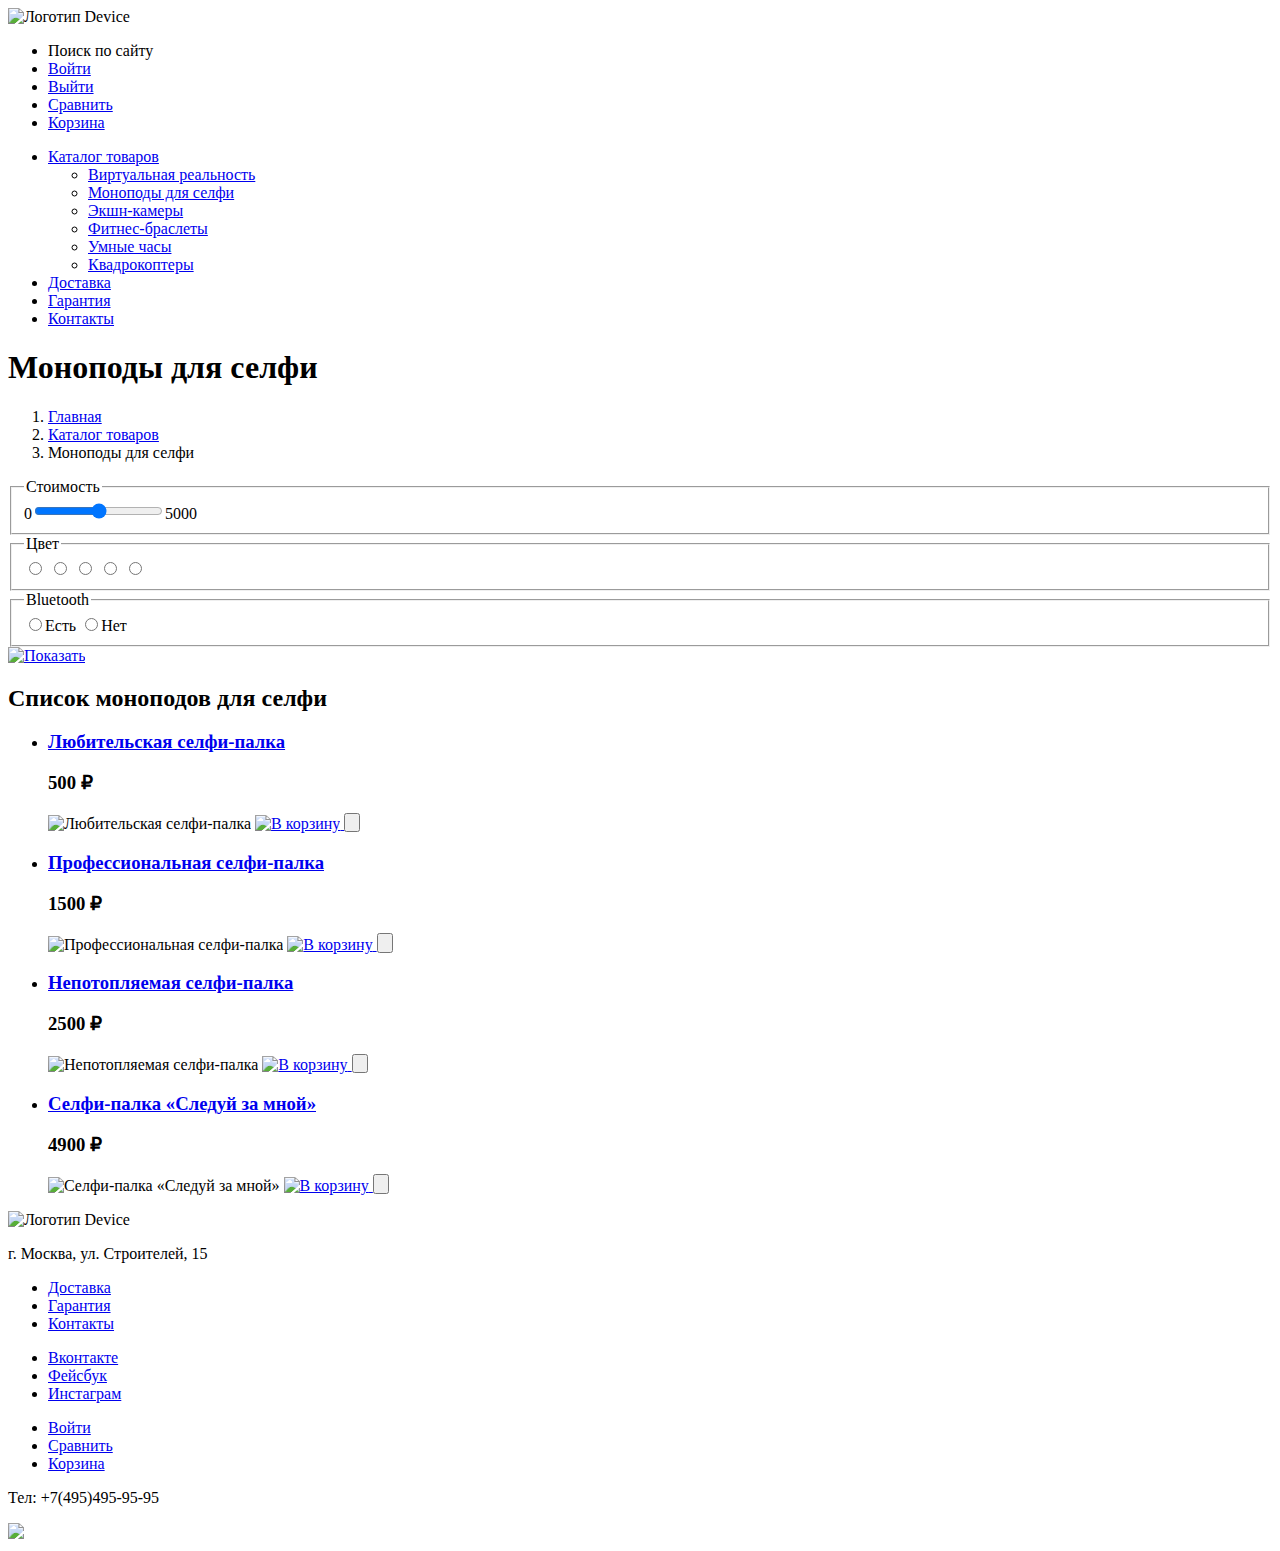
==== catalog.html @ d7a3bddd "Корректировка header." ====
<!DOCTYPE html>
<html lang="ru">
  <head>
    <meta charset="utf-8">
    <title>HTML Academy: Девайс</title>
  </head>
  <body>
    <header class="main-header">
      <a class="header-logo">
        <img src="img/logo.svg" alt="Логотип Device">
      </a>
     <div class="header-user-navigation">
      <ul>
        <li>Поиск по сайту</li>
        <li><a class="login-link" href="#">Войти</a></li>
        <li><a class="login-link" href="#">Выйти</a></li>
        <li><a class="compare-link" href="#">Сравнить</a></li>
        <li><a class="basket-link" href="#">Корзина</a></li>
      </ul>
    </div>
     <nav class="main-navigation">
      <ul class="main-navigation-item">
        <li><a href="catalog.html">Каталог товаров</a>
          <div class="catalog-item">
            <ul>
              <li><a href="virtual-reality.html">Виртуальная реальность</a></li>
              <li><a href="monopods.html">Моноподы для селфи</a></li>
              <li><a href="action-camers.html">Экшн-камеры</a></li>
            </ul>
            <ul>
              <li><a href="fitness-trakers.html">Фитнес-браслеты</a></li>
              <li><a href="smart-watch.html">Умные часы</a></li>
            </ul>
            <ul>
              <li><a href="quadcopters.html">Квадрокоптеры</a></li>
            </ul>
        </li>
        <li><a href="delivery.html">Доставка</a></li>
        <li><a href="warranty.html">Гарантия</a></li>
        <li><a href="contacts.html">Контакты</a></li>
      </ul>
     </nav>
    </header>
   <main>
     <h1 class="page-title">Моноподы для селфи</h1>
     <ol class="breadcrumbs">
       <li><a href="index.html">Главная</a></li>
       <li><a href="catalog.html">Каталог товаров</a></li>
       <li class="monopods-current">Моноподы для селфи</li>
     </ol>
     <section class="filters">
       <form action="" method="post">
         <fieldset>
          <legend>Стоимость</legend>
           0<input type="range" id="range-price" min="0" max="5000">5000
         </fieldset>
         <fieldset>
          <legend>Цвет</legend>
           <input type="radio" name="color" id="black" value="Черный">
           <input type="radio" name="color" id="white" value="Белый">
           <input type="radio" name="color" id="blue" value="Синий">
           <input type="radio" name="color" id="red" value="Красный">
           <input type="radio" name="color" id="pink" value="Розовый">
          </fieldset>
          <fieldset>
           <legend>Bluetooth</legend>
          <label>
           <input type="radio" name="yes" value="Есть">Есть
          </label>
          <label>
           <input type="radio" name="no" value="Нет">Нет
          </label>
       </fieldset>
     </form>
       <a class="botton-style" href="#">
         <img src="img/to-show.svg" alt="Показать">
       </a>
     </section>
     <section class="catalog">
       <h2 class="visually-hidden">Список моноподов для селфи</h2>
       <ul class="catalog-list">
         <li class="catalog-item">
           <h3>
             <a href="catalog-item.html">
               <p class="catalog-item-title">Любительская селфи-палка</p>
             </a>
             <p class="catalog-item-price">500 ₽</p>
           </h3>
           <p>
             <img src="img/amateur-selfi-stick.jpg" width="220" height="165"
               alt="Любительская селфи-палка">
               <a class="botton-style" href="#">
                 <img src="img/in-basket.svg" alt="В корзину">
               </a>
               <button type="button" value="Добавить к сравнению">
           </p>

         </li>
         <li class="catalog-item">
           <h3>
             <a href="catalog-item.html">
               <p class="catalog-item-title">Профессиональная селфи-палка</p>
             </a>
             <p class="catalog-item-price">1500 ₽</p>
           </h3>
           <p>
             <img src="img/profi-selfi-stick.jpg" width="220" height="165"
               alt="Профессиональная селфи-палка">
              <a class="botton-style" href="#">
                 <img src="img/in-basket.svg" alt="В корзину">
              </a>
             <button type="button" value="Добавить к сравнению">
           </p>
           </li>
         <li class="catalog-item">
           <h3>
             <a href="catalog-item.html">
               <p class="catalog-item-title">Непотопляемая селфи-палка</p>
             </a>
             <p class="catalog-item-price">2500 ₽</p>
           </h3>
           <p>
             <img src="img/unsinkable-selfi-stick.jpg" width="220" height="165"
               alt="Непотопляемая селфи-палка">
              <a class="botton-style" href="#">
                 <img src="img/in-basket.svg" alt="В корзину">
              </a>
             <button type="button" value="Добавить к сравнению">
           </p>
           </li>
         <li class="catalog-item">
           <h3>
             <a href="catalog-item.html">
               <p class="catalog-item-title">Селфи-палка «Следуй за мной»</p>
             </a>
             <p class="catalog-item-price">4900 ₽</p>
           </h3>
           <p>
             <img src="img/follow-me-selfi-stick.jpg" width="220" height="165"
               alt="Селфи-палка «Следуй за мной»">
              <a class="botton-style" href="#">
                 <img src="img/in-basket.svg" alt="В корзину">
              </a>
              <button type="button" value="Добавить к сравнению">
           </p>
         </li>
        </ul>
     </section>
   </main>
   <footer class="main-footer">
    <div class="footer-contacts">
     <a class="footer-logo">
       <img src="img/footer-logo.svg" alt="Логотип Device">
     </a>
     <p>г. Москва, ул. Строителей, 15</p>
   </div>
     <ul class="footer-social">
        <li><a href="delivery.html">Доставка</a></li>
        <li><a href="warranty.html">Гарантия</a></li>
        <li><a href="contacts.html">Контакты</a></li>
     </ul>
     <ul>
       <li><a class="social-botton" href="#">Вконтакте</a></li>
       <li><a class="social-botton" href="#">Фейсбук</a></li>
       <li><a class="social-botton" href="#">Инстаграм</a></li>
     </ul>
    <section class="footer-user-navigation">
      <ul class="footer-user-navigation-item">
        <li><a class="login-link" href="#">Войти</a></li>
        <li><a class="compare-link" href="#">Сравнить</a></li>
        <li><a class="basket-link" href="#">Корзина</a></li>
      </ul>
     <p>Тел: +7(495)495-95-95</p>
     <a class="footer-copyright" href="https://htmlacademy.ru">
       <img src="img/htmlacademy-logo.svg">
     </a>
   </section>
  </footer>
 </body>
</html>
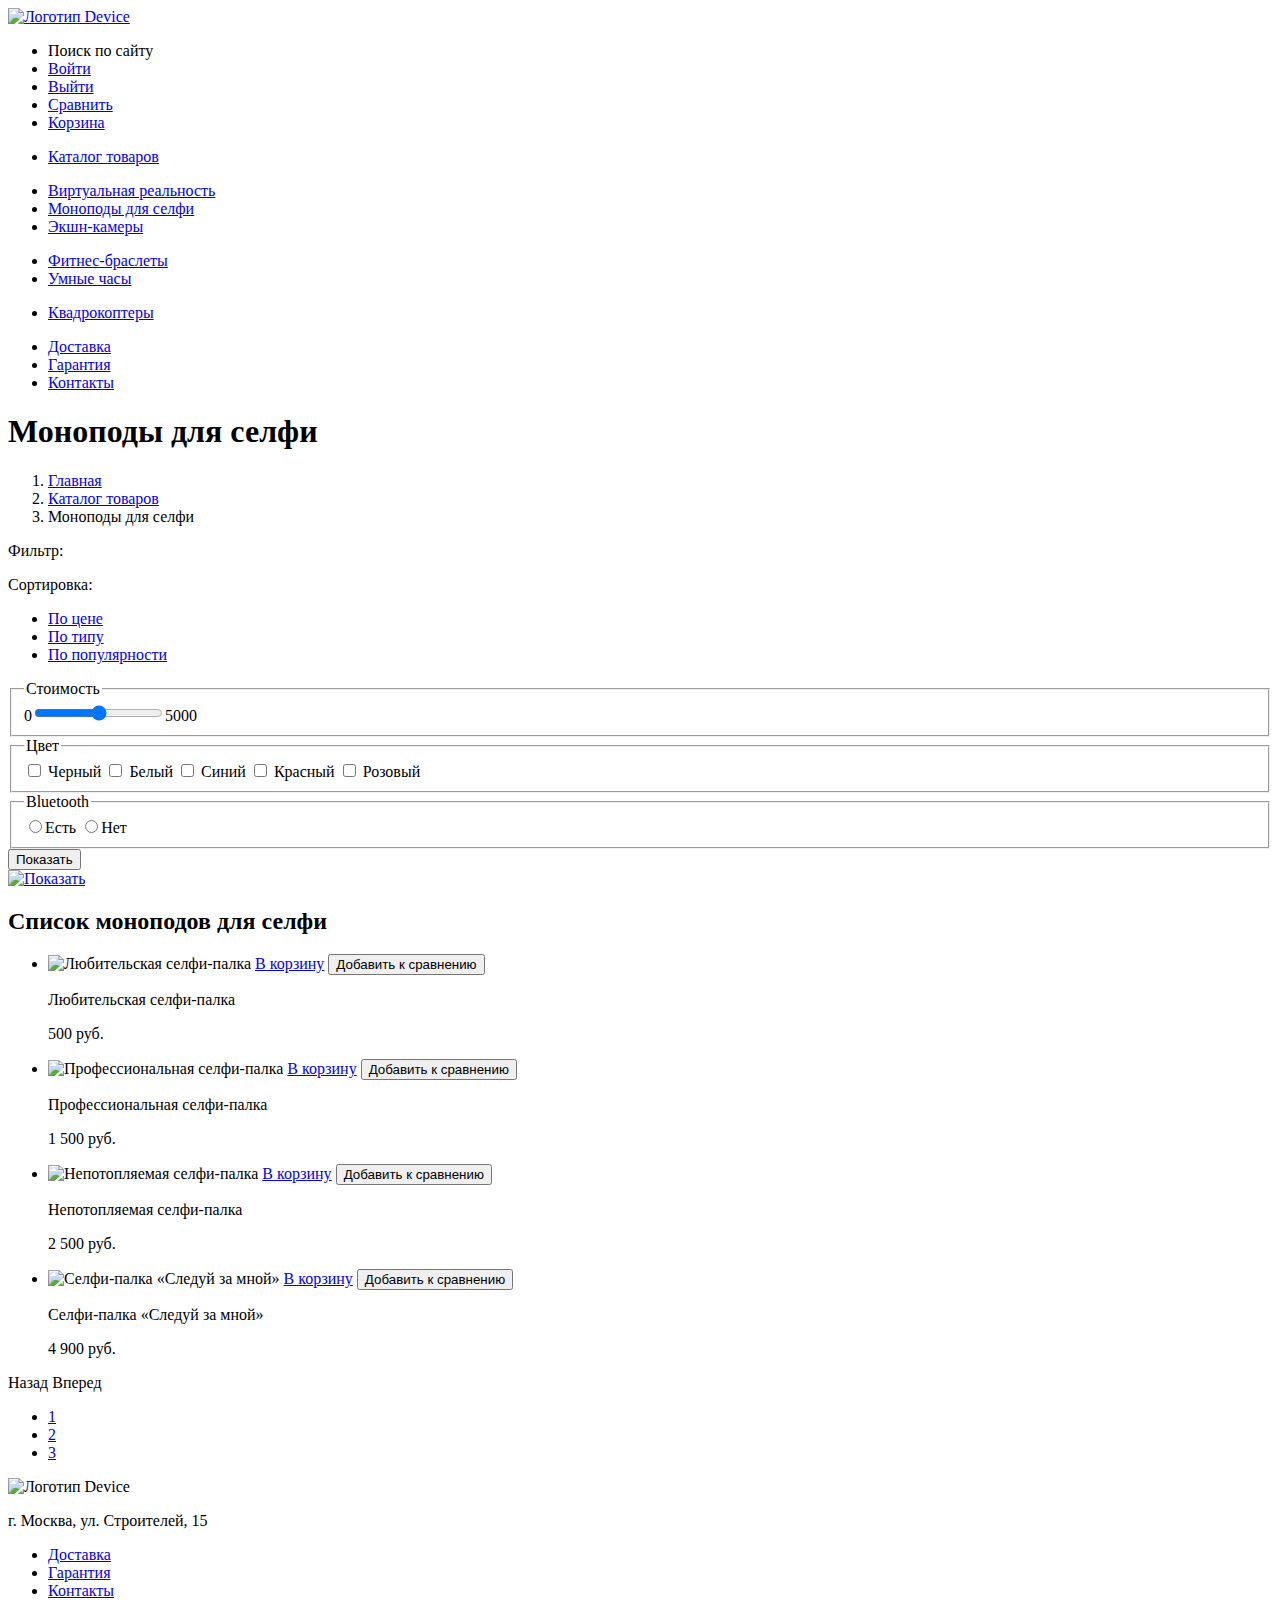
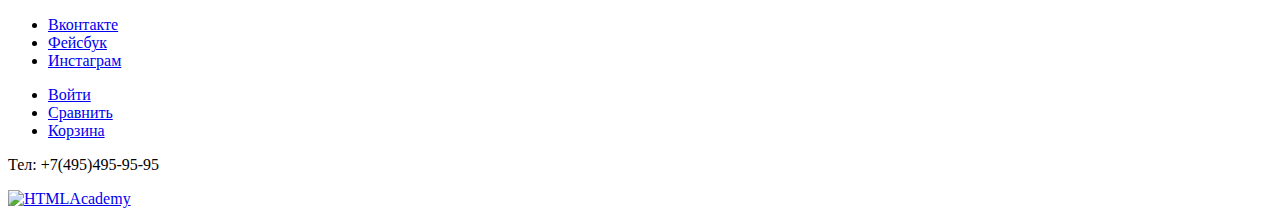
==== commit 50b5dd57: "Корректировка формы "Фильтра"." ====
--- a/catalog.html
+++ b/catalog.html
@@ -6,7 +6,7 @@
   </head>
   <body>
     <header class="main-header">
-      <a class="header-logo">
+    <a class="header-logo" href="index.html">
         <img src="img/logo.svg" alt="Логотип Device">
       </a>
      <div class="header-user-navigation">
@@ -20,7 +20,8 @@
     </div>
      <nav class="main-navigation">
       <ul class="main-navigation-item">
-        <li><a href="catalog.html">Каталог товаров</a>
+        <li><a href="catalog.html">Каталог товаров</a></li>
+      </ul>
           <div class="catalog-item">
             <ul>
               <li><a href="virtual-reality.html">Виртуальная реальность</a></li>
@@ -34,7 +35,8 @@
             <ul>
               <li><a href="quadcopters.html">Квадрокоптеры</a></li>
             </ul>
-        </li>
+         </div>
+       <ul>
         <li><a href="delivery.html">Доставка</a></li>
         <li><a href="warranty.html">Гарантия</a></li>
         <li><a href="contacts.html">Контакты</a></li>
@@ -48,29 +50,44 @@
        <li><a href="catalog.html">Каталог товаров</a></li>
        <li class="monopods-current">Моноподы для селфи</li>
      </ol>
+     <div class="background-navigation">
+       <p>Фильтр:</p>
+       <p>Сортировка:</p>
+     <ul>
+       <li><a href="#">По цене</a></li>
+       <li><a href="#">По типу</a></li>
+       <li><a href="#">По популярности</a></li>
+     </ul>
+     </div>
      <section class="filters">
-       <form action="" method="post">
+       <form action="#" method="post">
          <fieldset>
           <legend>Стоимость</legend>
            0<input type="range" id="range-price" min="0" max="5000">5000
          </fieldset>
          <fieldset>
           <legend>Цвет</legend>
-           <input type="radio" name="color" id="black" value="Черный">
-           <input type="radio" name="color" id="white" value="Белый">
-           <input type="radio" name="color" id="blue" value="Синий">
-           <input type="radio" name="color" id="red" value="Красный">
-           <input type="radio" name="color" id="pink" value="Розовый">
+           <input type="checkbox" name="black" id="filter-black">
+             <label for="filter-black">Черный</label>
+           <input type="checkbox" name="white" id="filter-white">
+             <label for="filter-white">Белый</label>
+           <input type="checkbox" name="blue" id="filter-blue">
+             <label for="filter-blue">Синий</label>
+           <input type="checkbox" name="red" id="filter-red">
+             <label for="filter-red">Красный</label>
+           <input type="checkbox" name="pink" id="filter-pink">
+             <label for="filter-pink">Розовый</label>
           </fieldset>
           <fieldset>
            <legend>Bluetooth</legend>
           <label>
-           <input type="radio" name="yes" value="Есть">Есть
+           <input type="radio" name="filter-bluetooth" value="Есть">Есть
           </label>
           <label>
-           <input type="radio" name="no" value="Нет">Нет
+           <input type="radio" name="filter-bluetooth" value="Нет">Нет
           </label>
        </fieldset>
+       <button type="submit">Показать</button>
      </form>
        <a class="botton-style" href="#">
          <img src="img/to-show.svg" alt="Показать">
@@ -80,72 +97,58 @@
        <h2 class="visually-hidden">Список моноподов для селфи</h2>
        <ul class="catalog-list">
          <li class="catalog-item">
-           <h3>
-             <a href="catalog-item.html">
-               <p class="catalog-item-title">Любительская селфи-палка</p>
-             </a>
-             <p class="catalog-item-price">500 ₽</p>
-           </h3>
-           <p>
-             <img src="img/amateur-selfi-stick.jpg" width="220" height="165"
+           <div class="item-menu">
+             <img src="img/amateur-selfi-stick.jpg" width="360" height="380"
                alt="Любительская селфи-палка">
-               <a class="botton-style" href="#">
-                 <img src="img/in-basket.svg" alt="В корзину">
-               </a>
+               <a class="button-style" href="#">В корзину</a>
                <button type="button" value="Добавить к сравнению">
-           </p>
-
+                 Добавить к сравнению</button>
+           </div>
+           <p class="catalog-item-title">Любительская селфи-палка</p>
+           <p class="catalog-item-price">500 руб.</p>
          </li>
          <li class="catalog-item">
-           <h3>
-             <a href="catalog-item.html">
-               <p class="catalog-item-title">Профессиональная селфи-палка</p>
-             </a>
-             <p class="catalog-item-price">1500 ₽</p>
-           </h3>
-           <p>
-             <img src="img/profi-selfi-stick.jpg" width="220" height="165"
+           <div class="item-menu">
+             <img src="img/profi-selfi-stick.jpg" width="360" height="380"
                alt="Профессиональная селфи-палка">
-              <a class="botton-style" href="#">
-                 <img src="img/in-basket.svg" alt="В корзину">
-              </a>
-             <button type="button" value="Добавить к сравнению">
-           </p>
-           </li>
+               <a class="button-style" href="#">В корзину</a>
+               <button type="button" value="Добавить к сравнению">
+                 Добавить к сравнению</button>
+           </div>
+           <p class="catalog-item-title">Профессиональная селфи-палка</p>
+           <p class="catalog-item-price">1 500 руб.</p>
+         </li>
          <li class="catalog-item">
-           <h3>
-             <a href="catalog-item.html">
-               <p class="catalog-item-title">Непотопляемая селфи-палка</p>
-             </a>
-             <p class="catalog-item-price">2500 ₽</p>
-           </h3>
-           <p>
-             <img src="img/unsinkable-selfi-stick.jpg" width="220" height="165"
+           <div class="item-menu">
+             <img src="img/unsinkable-selfi-stick.jpg" width="360" height="380"
                alt="Непотопляемая селфи-палка">
-              <a class="botton-style" href="#">
-                 <img src="img/in-basket.svg" alt="В корзину">
-              </a>
-             <button type="button" value="Добавить к сравнению">
-           </p>
-           </li>
+               <a class="button-style" href="#">В корзину</a>
+               <button type="button" value="Добавить к сравнению">
+                 Добавить к сравнению</button>
+           </div>
+           <p class="catalog-item-title">Непотопляемая селфи-палка</p>
+           <p class="catalog-item-price">2 500 руб.</p>
+         </li>
          <li class="catalog-item">
-           <h3>
-             <a href="catalog-item.html">
-               <p class="catalog-item-title">Селфи-палка «Следуй за мной»</p>
-             </a>
-             <p class="catalog-item-price">4900 ₽</p>
-           </h3>
-           <p>
-             <img src="img/follow-me-selfi-stick.jpg" width="220" height="165"
+           <div class="item-menu">
+             <img src="img/follow-me-selfi-stick.jpg" width="360" height="380"
                alt="Селфи-палка «Следуй за мной»">
-              <a class="botton-style" href="#">
-                 <img src="img/in-basket.svg" alt="В корзину">
-              </a>
-              <button type="button" value="Добавить к сравнению">
-           </p>
+               <a class="button-style" href="#">В корзину</a>
+               <button type="button" value="Добавить к сравнению">
+                 Добавить к сравнению</button>
+           </div>
+           <p class="catalog-item-title">Селфи-палка «Следуй за мной»</p>
+           <p class="catalog-item-price">4 900 руб.</p>
          </li>
         </ul>
-     </section>
+        <span class="botton botton-back">Назад</span>
+        <span class="botton botton-next">Вперед</span>
+        <ul class="sorting-navigation-catalog">
+          <li><a href="#">1</a></li>
+          <li><a href="#">2</a></li>
+          <li><a href="#">3</a></li>
+        </ul>
+    </section>
    </main>
    <footer class="main-footer">
     <div class="footer-contacts">
@@ -172,7 +175,7 @@
       </ul>
      <p>Тел: +7(495)495-95-95</p>
      <a class="footer-copyright" href="https://htmlacademy.ru">
-       <img src="img/htmlacademy-logo.svg">
+       <img src="img/htmlacademy-logo.svg" alt="HTMLAcademy">
      </a>
    </section>
   </footer>
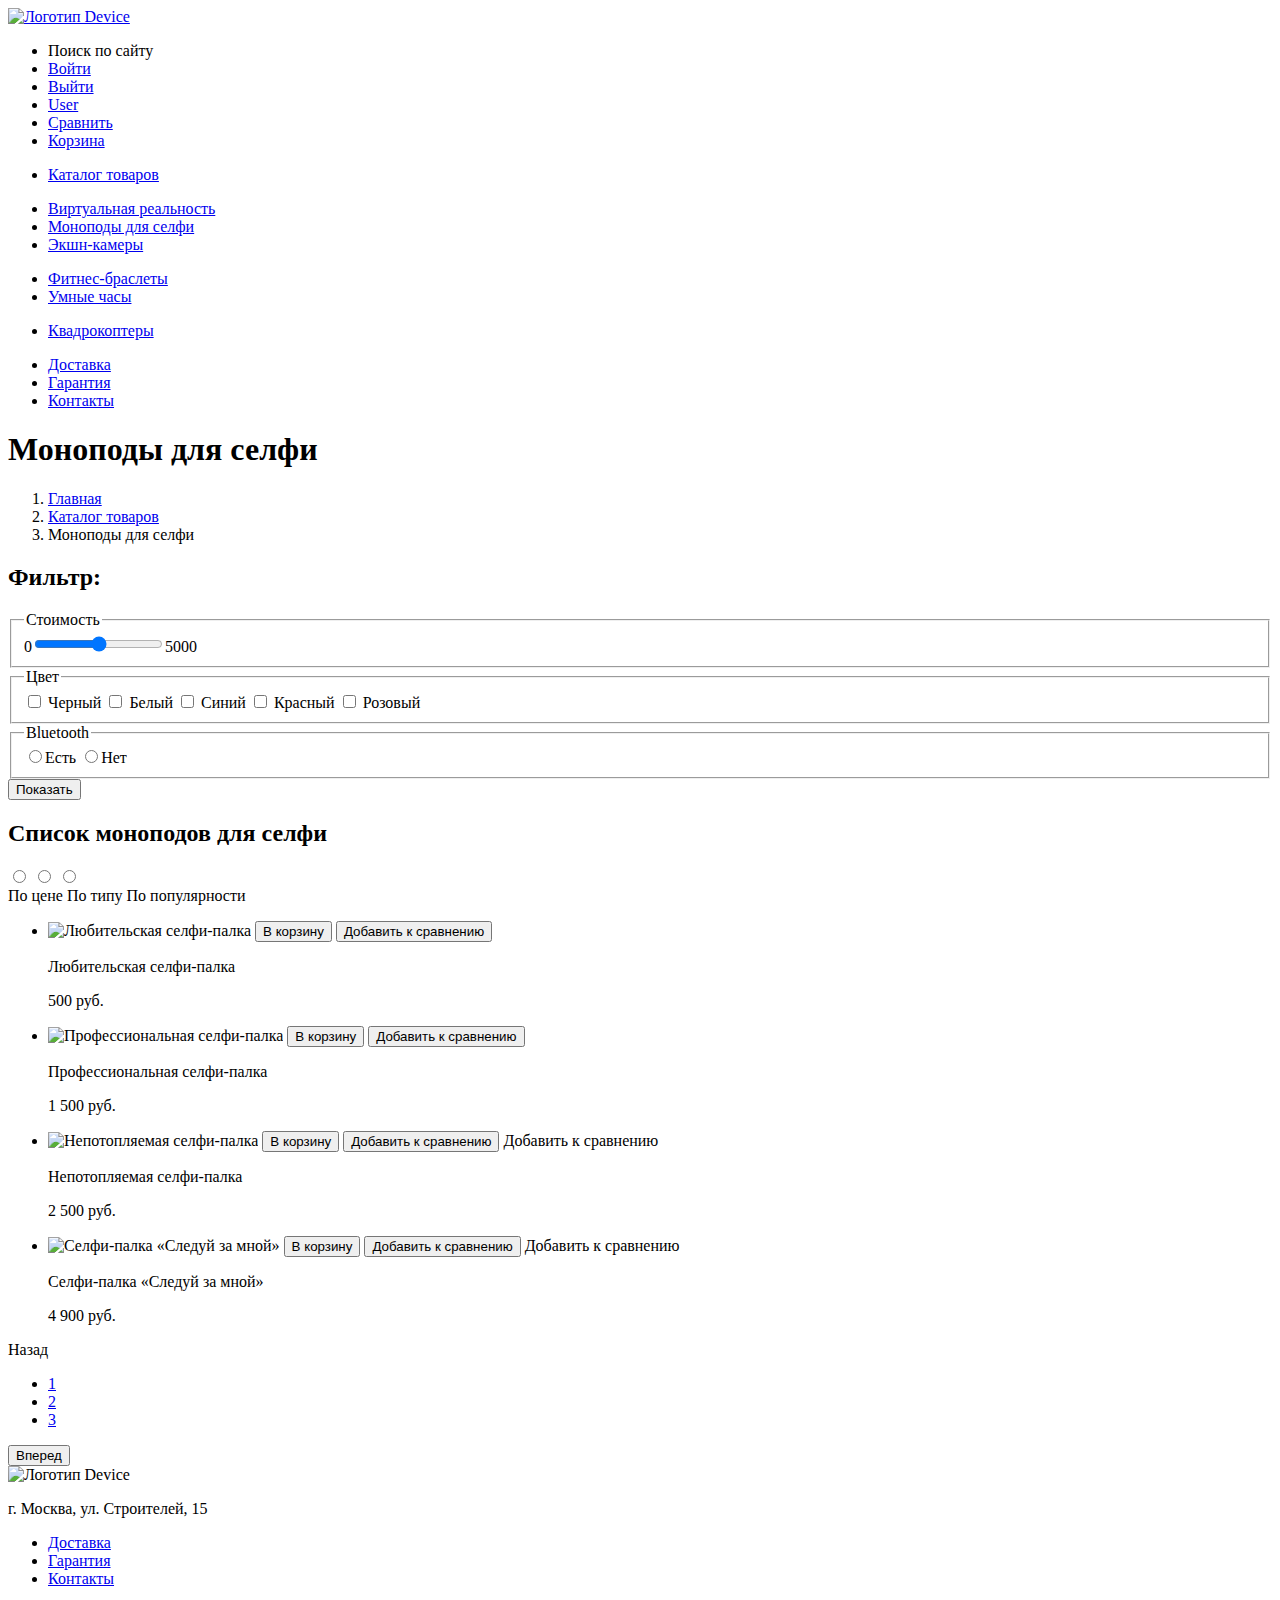
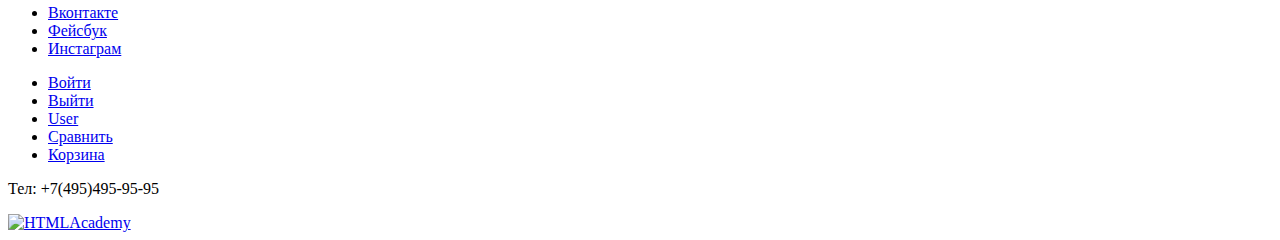
==== commit d8d9d255: "Исправленное 4 бонусное задание." ====
--- a/catalog.html
+++ b/catalog.html
@@ -13,7 +13,8 @@
       <ul>
         <li>Поиск по сайту</li>
         <li><a class="login-link" href="#">Войти</a></li>
-        <li><a class="login-link" href="#">Выйти</a></li>
+        <li><a class="logout-link hidden" href="#">Выйти</a></li>
+        <li><a class="profil-link hidden" href="#">User</a></li>
         <li><a class="compare-link" href="#">Сравнить</a></li>
         <li><a class="basket-link" href="#">Корзина</a></li>
       </ul>
@@ -50,17 +51,9 @@
        <li><a href="catalog.html">Каталог товаров</a></li>
        <li class="monopods-current">Моноподы для селфи</li>
      </ol>
-     <div class="background-navigation">
-       <p>Фильтр:</p>
-       <p>Сортировка:</p>
-     <ul>
-       <li><a href="#">По цене</a></li>
-       <li><a href="#">По типу</a></li>
-       <li><a href="#">По популярности</a></li>
-     </ul>
-     </div>
      <section class="filters">
-       <form action="#" method="post">
+       <h2>Фильтр:</h2>
+       <form action="https://echo.htmlacademy.ru" method="post">
          <fieldset>
           <legend>Стоимость</legend>
            0<input type="range" id="range-price" min="0" max="5000">5000
@@ -77,8 +70,8 @@
              <label for="filter-red">Красный</label>
            <input type="checkbox" name="pink" id="filter-pink">
              <label for="filter-pink">Розовый</label>
-          </fieldset>
-          <fieldset>
+         </fieldset>
+         <fieldset>
            <legend>Bluetooth</legend>
           <label>
            <input type="radio" name="filter-bluetooth" value="Есть">Есть
@@ -86,23 +79,29 @@
           <label>
            <input type="radio" name="filter-bluetooth" value="Нет">Нет
           </label>
-       </fieldset>
-       <button type="submit">Показать</button>
-     </form>
-       <a class="botton-style" href="#">
-         <img src="img/to-show.svg" alt="Показать">
-       </a>
+        </fieldset>
+       <button type="submit"class="btn-style">Показать</button>
+      </form>
      </section>
      <section class="catalog">
        <h2 class="visually-hidden">Список моноподов для селфи</h2>
+       <div class="sorting" class="vissualy-hidden">
+         <input type="radio" name="sorting-btn" id="price">
+         <input type="radio" name="sorting-btn" id="type">
+         <input type="radio" name="sorting-btn" id="popularity">
+       </div>
+       <div class="sorting-control">
+         <label for="price">По цене</label>
+         <label for="type">По типу</label>
+         <label for="popularity">По популярности</label>
+       </div>
        <ul class="catalog-list">
          <li class="catalog-item">
            <div class="item-menu">
              <img src="img/amateur-selfi-stick.jpg" width="360" height="380"
                alt="Любительская селфи-палка">
-               <a class="button-style" href="#">В корзину</a>
-               <button type="button" value="Добавить к сравнению">
-                 Добавить к сравнению</button>
+               <button type="button" class="btn-style">В корзину</button>
+               <button type="button">Добавить к сравнению</button>
            </div>
            <p class="catalog-item-title">Любительская селфи-палка</p>
            <p class="catalog-item-price">500 руб.</p>
@@ -111,9 +110,8 @@
            <div class="item-menu">
              <img src="img/profi-selfi-stick.jpg" width="360" height="380"
                alt="Профессиональная селфи-палка">
-               <a class="button-style" href="#">В корзину</a>
-               <button type="button" value="Добавить к сравнению">
-                 Добавить к сравнению</button>
+               <button type="button" class="btn-style">В корзину</button>
+               <button type="button">Добавить к сравнению</button>
            </div>
            <p class="catalog-item-title">Профессиональная селфи-палка</p>
            <p class="catalog-item-price">1 500 руб.</p>
@@ -122,8 +120,8 @@
            <div class="item-menu">
              <img src="img/unsinkable-selfi-stick.jpg" width="360" height="380"
                alt="Непотопляемая селфи-палка">
-               <a class="button-style" href="#">В корзину</a>
-               <button type="button" value="Добавить к сравнению">
+               <button type="button" class="btn-style">В корзину</button>
+               <button type="button">Добавить к сравнению</button>
                  Добавить к сравнению</button>
            </div>
            <p class="catalog-item-title">Непотопляемая селфи-палка</p>
@@ -133,21 +131,23 @@
            <div class="item-menu">
              <img src="img/follow-me-selfi-stick.jpg" width="360" height="380"
                alt="Селфи-палка «Следуй за мной»">
-               <a class="button-style" href="#">В корзину</a>
-               <button type="button" value="Добавить к сравнению">
+               <button type="button" class="btn-style">В корзину</button>
+               <button type="button">Добавить к сравнению</button>
                  Добавить к сравнению</button>
            </div>
            <p class="catalog-item-title">Селфи-палка «Следуй за мной»</p>
            <p class="catalog-item-price">4 900 руб.</p>
          </li>
         </ul>
-        <span class="botton botton-back">Назад</span>
-        <span class="botton botton-next">Вперед</span>
-        <ul class="sorting-navigation-catalog">
+        <div class="sorting-list"
+        <button type="button" class="button-back">Назад</button>
+        <ul class="sorting-list-item">
           <li><a href="#">1</a></li>
           <li><a href="#">2</a></li>
           <li><a href="#">3</a></li>
         </ul>
+        <button type="button" class="button-forward">Вперед</button>
+        <div>
     </section>
    </main>
    <footer class="main-footer">
@@ -170,6 +170,8 @@
     <section class="footer-user-navigation">
       <ul class="footer-user-navigation-item">
         <li><a class="login-link" href="#">Войти</a></li>
+        <li><a class="logout-link hidden" href="#">Выйти</a></li>
+        <li><a class="profil-link hidden" href="#">User</a></li>
         <li><a class="compare-link" href="#">Сравнить</a></li>
         <li><a class="basket-link" href="#">Корзина</a></li>
       </ul>
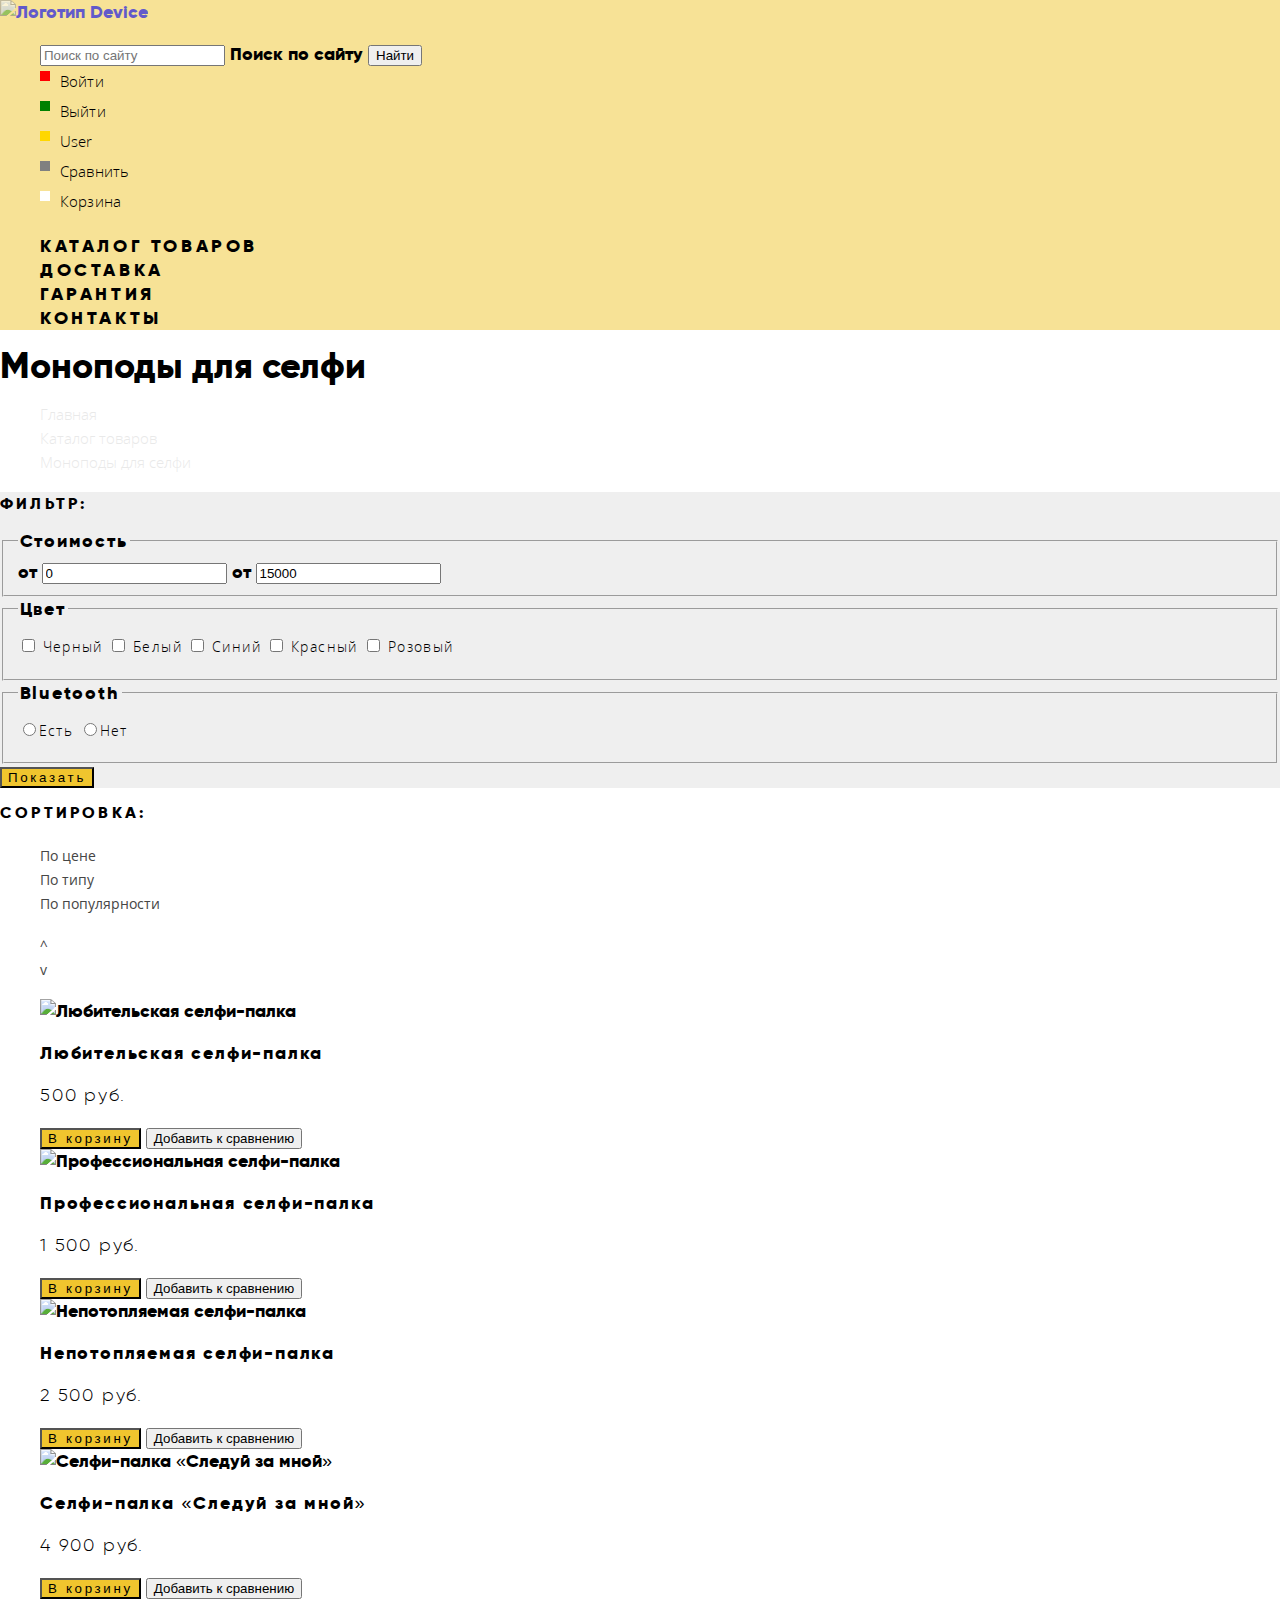
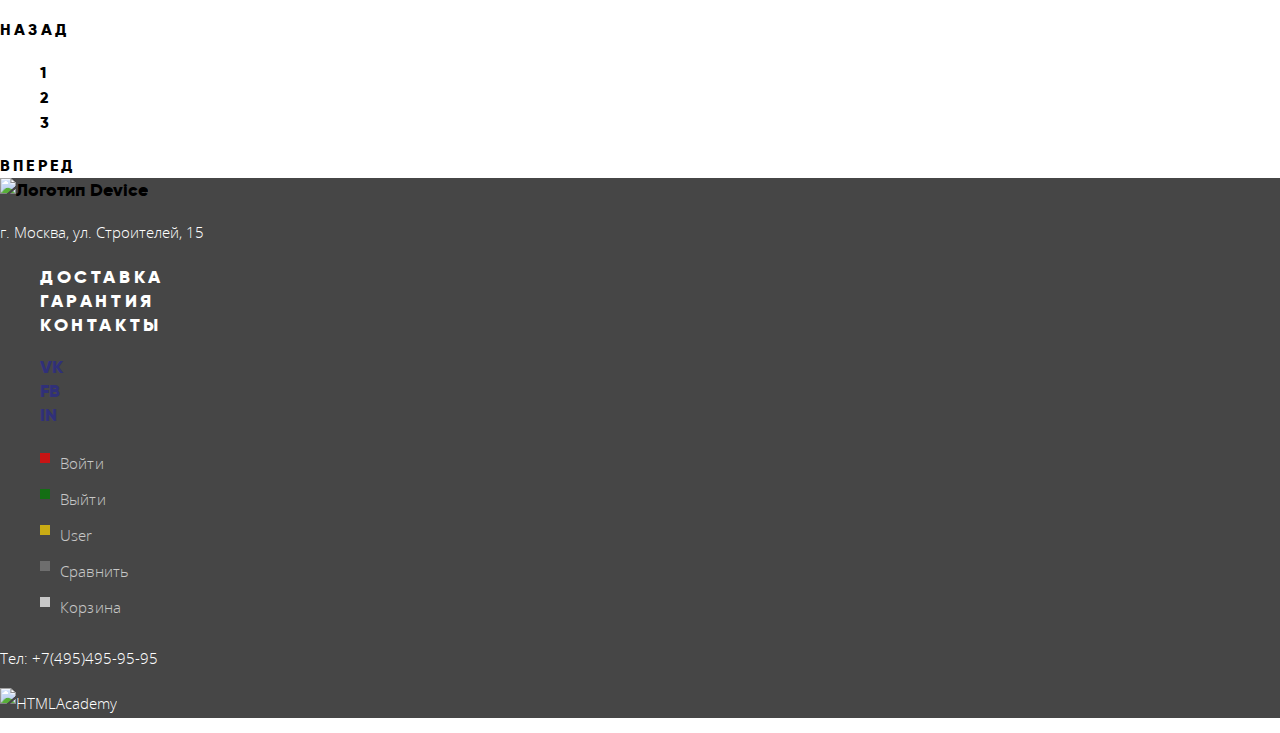
==== commit 45ffe09d: "Базовая стилизация основного проекта." ====
--- a/catalog.html
+++ b/catalog.html
@@ -3,80 +3,103 @@
   <head>
     <meta charset="utf-8">
     <title>HTML Academy: Девайс</title>
+    <link href="css/normalize.css" rel="stylesheet">
+    <link href="css/style.css" rel="stylesheet">
   </head>
   <body>
     <header class="main-header">
     <a class="header-logo" href="index.html">
-        <img src="img/logo.svg" alt="Логотип Device">
+        <img src="img\logo-device.svg" alt="Логотип Device">
       </a>
      <div class="header-user-navigation">
       <ul>
-        <li>Поиск по сайту</li>
-        <li><a class="login-link" href="#">Войти</a></li>
-        <li><a class="logout-link hidden" href="#">Выйти</a></li>
-        <li><a class="profil-link hidden" href="#">User</a></li>
-        <li><a class="compare-link" href="#">Сравнить</a></li>
-        <li><a class="basket-link" href="#">Корзина</a></li>
+        <li>
+          <form class="search" action="https://echo.htmlacademy.ru" method="get">
+            <input type="search" id="search" placeholder="Поиск по сайту">
+            <label for="search">Поиск по сайту</label>
+            <button type="submit" class="btn-search">Найти</button>
+          </form>
+        </li>
+        <li><a class="header-link header-link-login" href="#">Войти</a></li>
+        <li><a class="header-link header-link-logout header-link-hidden" href="#">Выйти</a></li>
+        <li><a class="header-link header-link-user header-link-hidden" href="#">User</a></li>
+        <li><a class="header-link header-link-compere " href="#">Сравнить</a></li>
+        <li><a class="header-link header-link-basket " href="#">Корзина</a></li>
       </ul>
     </div>
      <nav class="main-navigation">
       <ul class="main-navigation-item">
-        <li><a href="catalog.html">Каталог товаров</a></li>
-      </ul>
-          <div class="catalog-item">
+        <li>
+          <a class="main-navigation-link nav-submenu" href="catalog.html">Каталог товаров</a>
+          <div class="submenu">
             <ul>
-              <li><a href="virtual-reality.html">Виртуальная реальность</a></li>
-              <li><a href="monopods.html">Моноподы для селфи</a></li>
-              <li><a href="action-camers.html">Экшн-камеры</a></li>
+              <li><a class="submenu-link" href="virtual-reality.html">Виртуальная реальность</a></li>
+              <li><a class="submenu-link" href="monopods.html">Моноподы для селфи</a></li>
+              <li><a class="submenu-link" href="action-camers.html">Экшн-камеры</a></li>
             </ul>
             <ul>
-              <li><a href="fitness-trakers.html">Фитнес-браслеты</a></li>
-              <li><a href="smart-watch.html">Умные часы</a></li>
+              <li><a class="submenu-link" href="fitness-trakers.html">Фитнес-браслеты</a></li>
+              <li><a class="submenu-link" href="smart-watch.html">Умные часы</a></li>
             </ul>
             <ul>
-              <li><a href="quadcopters.html">Квадрокоптеры</a></li>
+              <li><a class="submenu-link" href="quadcopters.html">Квадрокоптеры</a></li>
             </ul>
          </div>
-       <ul>
-        <li><a href="delivery.html">Доставка</a></li>
-        <li><a href="warranty.html">Гарантия</a></li>
-        <li><a href="contacts.html">Контакты</a></li>
+        </li>
+        <li><a class="main-navigation-link" href="delivery.html">Доставка</a></li>
+        <li><a class="main-navigation-link" href="warranty.html">Гарантия</a></li>
+        <li><a class="main-navigation-link" href="contacts.html">Контакты</a></li>
       </ul>
      </nav>
     </header>
    <main>
      <h1 class="page-title">Моноподы для селфи</h1>
      <ol class="breadcrumbs">
-       <li><a href="index.html">Главная</a></li>
-       <li><a href="catalog.html">Каталог товаров</a></li>
-       <li class="monopods-current">Моноподы для селфи</li>
+       <li><a class="breadcrumbs-token" href="index.html">Главная</a></li>
+       <li><a  class="breadcrumbs-token"href="catalog.html">Каталог товаров</a></li>
+       <li class="breadcrumbs-token monopods-current">Моноподы для селфи</li>
      </ol>
      <section class="filters">
-       <h2>Фильтр:</h2>
-       <form action="https://echo.htmlacademy.ru" method="post">
+       <h2 class="filters-element">Фильтр:</h2>
+       <form action="https://echo.htmlacademy.ru" method="get">
          <fieldset>
-          <legend>Стоимость</legend>
-           0<input type="range" id="range-price" min="0" max="5000">5000
+          <legend class="filter-name-block">Стоимость</legend>
+           <div class="range-filter">
+             <div class="range-controls">
+               <div class="scale">
+                 <div class="bar">
+                 </div>
+               </div>
+               <div class="toggle toggle-min"></div>
+               <div class="toggle toggle-max"></div>
+             </div>
+             <div class="price-controls">
+               <label class="min-price" for="min">от</label>
+               <input type="text" id="min" name="min-price" value="0">
+               <label class="max-price" for="max">от</label>
+               <input type="text" id="max" name="max-price" value="15000">
+             </div>
+           </div>
          </fieldset>
          <fieldset>
-          <legend>Цвет</legend>
+          <legend class="filter-name-block">Цвет</legend>
            <input type="checkbox" name="black" id="filter-black">
-             <label for="filter-black">Черный</label>
+             <label class="form-content-name" for="filter-black">Черный</label>
            <input type="checkbox" name="white" id="filter-white">
-             <label for="filter-white">Белый</label>
+             <label class="form-content-name" for="filter-white">Белый</label>
            <input type="checkbox" name="blue" id="filter-blue">
-             <label for="filter-blue">Синий</label>
+             <label class="form-content-name" for="filter-blue">Синий</label>
            <input type="checkbox" name="red" id="filter-red">
-             <label for="filter-red">Красный</label>
+             <label class="form-content-name" for="filter-red">Красный</label>
            <input type="checkbox" name="pink" id="filter-pink">
-             <label for="filter-pink">Розовый</label>
+             <label class="form-content-name" for="filter-pink">Розовый</label>
          </fieldset>
          <fieldset>
-           <legend>Bluetooth</legend>
-          <label>
+           <legend class="filter-name-block">Bluetooth</legend>
+          <label class="form-content-name">
            <input type="radio" name="filter-bluetooth" value="Есть">Есть
           </label>
-          <label>
+          <label class="form-content-name">
            <input type="radio" name="filter-bluetooth" value="Нет">Нет
           </label>
         </fieldset>
@@ -84,102 +107,113 @@
       </form>
      </section>
      <section class="catalog">
-       <h2 class="visually-hidden">Список моноподов для селфи</h2>
-       <div class="sorting" class="vissualy-hidden">
-         <input type="radio" name="sorting-btn" id="price">
-         <input type="radio" name="sorting-btn" id="type">
-         <input type="radio" name="sorting-btn" id="popularity">
-       </div>
        <div class="sorting-control">
-         <label for="price">По цене</label>
-         <label for="type">По типу</label>
-         <label for="popularity">По популярности</label>
+         <h2 class="filters-element">Сортировка:</h2>
+        <div class="sorting-type">
+        <ul>
+          <li><a class="sort-element" href="#">По цене</a></li>
+          <li><a class="sort-element" href="#">По типу</a></li>
+          <li><a class="sort-element" href="#">По популярности</a></li>
+        </ul>
+        </div>
+        <div class="sorting-up-down">
+        <ul>
+          <li><a class="up sort-element" href="#">^</a></li>
+          <li><a class="down sort-element" href="#">v</a></li>
+        </ul>
+        </div>
        </div>
        <ul class="catalog-list">
          <li class="catalog-item">
            <div class="item-menu">
-             <img src="img/amateur-selfi-stick.jpg" width="360" height="380"
+             <img src="img/item-1.jpg" width="360" height="380"
                alt="Любительская селфи-палка">
-               <button type="button" class="btn-style">В корзину</button>
-               <button type="button">Добавить к сравнению</button>
+               <p class="catalog-item-title">Любительская селфи-палка</p>
+               <p class="catalog-item-price">500 руб.</p>
+              <div class="catalog-item-navigation">
+                   <button type="button" class="btn-style">В корзину</button>
+                   <button type="button">Добавить к сравнению</button>
+              </div>
            </div>
-           <p class="catalog-item-title">Любительская селфи-палка</p>
-           <p class="catalog-item-price">500 руб.</p>
-         </li>
-         <li class="catalog-item">
-           <div class="item-menu">
-             <img src="img/profi-selfi-stick.jpg" width="360" height="380"
+         </li>
+         <li class="catalog-item">
+           <div class="item-menu">
+             <img src="img/item-2.jpg" width="360" height="380"
                alt="Профессиональная селфи-палка">
-               <button type="button" class="btn-style">В корзину</button>
-               <button type="button">Добавить к сравнению</button>
+               <p class="catalog-item-title">Профессиональная селфи-палка</p>
+               <p class="catalog-item-price">1 500 руб.</p>
+              <div class="catalog-item-navigation">
+                  <button type="button" class="btn-style">В корзину</button>
+                  <button type="button">Добавить к сравнению</button>
+              </div>
            </div>
-           <p class="catalog-item-title">Профессиональная селфи-палка</p>
-           <p class="catalog-item-price">1 500 руб.</p>
-         </li>
-         <li class="catalog-item">
-           <div class="item-menu">
-             <img src="img/unsinkable-selfi-stick.jpg" width="360" height="380"
+         </li>
+         <li class="catalog-item">
+           <div class="item-menu">
+             <img src="img/item-3.jpg" width="360" height="380"
                alt="Непотопляемая селфи-палка">
-               <button type="button" class="btn-style">В корзину</button>
-               <button type="button">Добавить к сравнению</button>
-                 Добавить к сравнению</button>
-           </div>
-           <p class="catalog-item-title">Непотопляемая селфи-палка</p>
-           <p class="catalog-item-price">2 500 руб.</p>
-         </li>
-         <li class="catalog-item">
-           <div class="item-menu">
-             <img src="img/follow-me-selfi-stick.jpg" width="360" height="380"
+               <p class="catalog-item-title">Непотопляемая селфи-палка</p>
+               <p class="catalog-item-price">2 500 руб.</p>
+             <div class="catalog-item-navigation">
+                 <button type="button" class="btn-style">В корзину</button>
+                 <button type="button">Добавить к сравнению</button>
+             </div>
+          </div>
+         </li>
+         <li class="catalog-item">
+           <div class="item-menu">
+             <img src="img/item-4.jpg" width="360" height="380"
                alt="Селфи-палка «Следуй за мной»">
-               <button type="button" class="btn-style">В корзину</button>
-               <button type="button">Добавить к сравнению</button>
-                 Добавить к сравнению</button>
-           </div>
-           <p class="catalog-item-title">Селфи-палка «Следуй за мной»</p>
-           <p class="catalog-item-price">4 900 руб.</p>
+               <p class="catalog-item-title">Селфи-палка «Следуй за мной»</p>
+               <p class="catalog-item-price">4 900 руб.</p>
+            <div class="catalog-item-navigation">
+              <button type="button" class="btn-style">В корзину</button>
+              <button type="button">Добавить к сравнению</button>
+            </div>
+         </div>
          </li>
         </ul>
-        <div class="sorting-list"
-        <button type="button" class="button-back">Назад</button>
-        <ul class="sorting-list-item">
-          <li><a href="#">1</a></li>
-          <li><a href="#">2</a></li>
-          <li><a href="#">3</a></li>
-        </ul>
-        <button type="button" class="button-forward">Вперед</button>
-        <div>
+        <div class="sorting-list">
+        <a href="#" class="filters-element">Назад</a>
+         <ul class="sorting-list-item">
+           <li><a class="filters-element" href="#">1</a></li>
+           <li><a class="filters-element" href="#">2</a></li>
+           <li><a class="filters-element" href="#">3</a></li>
+         </ul>
+        <a href="#" class="filters-element">Вперед</a>
+      </div>
     </section>
    </main>
    <footer class="main-footer">
     <div class="footer-contacts">
      <a class="footer-logo">
-       <img src="img/footer-logo.svg" alt="Логотип Device">
+       <img src="img/logo-footer.png" alt="Логотип Device">
      </a>
      <p>г. Москва, ул. Строителей, 15</p>
    </div>
      <ul class="footer-social">
-        <li><a href="delivery.html">Доставка</a></li>
-        <li><a href="warranty.html">Гарантия</a></li>
-        <li><a href="contacts.html">Контакты</a></li>
+        <li><a class="footer-social-item" href="delivery.html">Доставка</a></li>
+        <li><a class="footer-social-item" href="warranty.html">Гарантия</a></li>
+        <li><a class="footer-social-item" href="contacts.html">Контакты</a></li>
      </ul>
-     <ul>
-       <li><a class="social-botton" href="#">Вконтакте</a></li>
-       <li><a class="social-botton" href="#">Фейсбук</a></li>
-       <li><a class="social-botton" href="#">Инстаграм</a></li>
+     <ul class="social-button">
+       <li><a class="social-button-item social-button-vk" href="#" aria-lable="Вконтакте">VK</a></li>
+       <li><a class="social-button-item social-button-fb" href="#" aria-label="Фейсбук">FB</a></li>
+       <li><a class="social-button-item social-button-int" href="#" aria-label="Инстаграм">IN</a></li>
      </ul>
-    <section class="footer-user-navigation">
-      <ul class="footer-user-navigation-item">
-        <li><a class="login-link" href="#">Войти</a></li>
-        <li><a class="logout-link hidden" href="#">Выйти</a></li>
-        <li><a class="profil-link hidden" href="#">User</a></li>
-        <li><a class="compare-link" href="#">Сравнить</a></li>
-        <li><a class="basket-link" href="#">Корзина</a></li>
+    <div class="footer-user-navigation">
+      <ul>
+        <li><a class="footer-link footer-link-login" href="#">Войти</a></li>
+        <li><a class="footer-link footer-link-logout footer-link-hidden" href="#">Выйти</a></li>
+        <li><a class="footer-link footer-link-user footer-link-hidden" href="#">User</a></li>
+        <li><a class="footer-link footer-link-compere " href="#">Сравнить</a></li>
+        <li><a class="footer-link footer-link-basket " href="#">Корзина</a></li>
       </ul>
      <p>Тел: +7(495)495-95-95</p>
      <a class="footer-copyright" href="https://htmlacademy.ru">
-       <img src="img/htmlacademy-logo.svg" alt="HTMLAcademy">
+       <p><img class="footer-copyright-link" src="img/logo-html.svg" alt="HTMLAcademy"></p>
      </a>
-   </section>
+   </div>
   </footer>
  </body>
 </html>
--- a/css/style.css
+++ b/css/style.css
@@ -0,0 +1,530 @@
+@font-face {
+  font-family: "Gilroy ExtraBold";
+  font-style: normal;
+  font-weight: 800;
+  src:
+    url("../fonts/gilroyextrabold.woff2") format("woff2"),
+    url("../fonts/gilroyextrabold.woff") format("woff");
+}
+
+@font-face {
+  font-family: "Gilroy Light";
+  font-style: normal;
+  font-weight: 300;
+  src:
+    url("../fonts/gilroylight.woff2") format("woff2"),
+    url("../fonts/gilroylight.woff") format("woff");
+}
+
+@font-face {
+  font-family: "Open Sans Light";
+  font-style: normal;
+  font-weight: 300;
+  src:
+    url("../fonts/opensanslight.woff2") format("woff2"),
+    url("../fonts/opensanslight.woff") format("woff");
+}
+
+@font-face {
+  font-family: "Open Sans";
+  font-style: normal;
+  font-weight: 400;
+  src:
+    url("../fonts/opensans.woff2") format("woff2"),
+    url("../fonts/opensans.woff") format("woff");
+}
+
+body {
+  margin: 0;
+  padding: 0;
+
+  font-family: "Gilroy ExtraBold", "Arial", sans-serif;
+  font-size: 18px;
+  line-height: 24px;
+  color: #000000;
+  background-color: rgba(255, 255, 255, 1);
+}
+
+a {
+  text-decoration: none;
+}
+
+.visually-hidden {
+  position: absolute;
+  clip: rect(0 0 0 0);
+  width: 1px;
+  height: 1px;
+  margin: -1px;
+}
+.btn-style {
+  color: #000;
+  letter-spacing: 0.2em;
+  background-size: 220px 2px;
+  background-color: rgba(240, 197, 46, 1);
+}
+
+.main-header {
+  background-color: rgba(247, 226, 150, 1)
+}
+
+.main-footer  {
+
+  background-color: rgba(70, 70, 70, 1)
+}
+
+.main-footer p {
+  font-family: "Open Sans Light", Arial, sans-serif;
+  font-size: 15px;
+  line-height: 24px;
+  color: rgba(255, 255, 255, 1);
+}
+
+.header-logo img {
+  width: 200px;
+  height: 38px;
+}
+
+.header-logo:hover {
+  opacity: 0.6;
+}
+
+.header-logo:active {
+  opacity: 0.3;
+}
+
+.footer-logo img {
+  width: 200px;
+  height: 38px;
+}
+
+.footer-logo:hover {
+  opacity: 0.6;
+}
+
+.footer-logo:active {
+  opacity: 0.3;
+}
+
+.header-link {
+  font-family: "Open Sans Light", "Arial", sans-serif;
+  font-weight: 300;
+  font-size: 15px;
+  line-height: 30px;
+  letter-spacing: 0.01em;
+  color: #000;
+  position: relative;
+  padding: 0 0 0 20px;
+}
+
+.header-link::after {
+  content: "";
+  position: absolute;
+  top: 0;
+  left: 0;
+  width: 10px;
+  height: 10px;
+  background: #000;
+}
+
+.header-link-login::after {
+  background: red;
+}
+
+.header-link-logout::after {
+  background: green;
+}
+
+.header-link-user::after {
+  background: gold;
+}
+
+.header-link-basket::after {
+  background: #fff;
+}
+
+.header-link-compere::after {
+  background: grey;
+}
+
+
+.nav-submenu:hover + .submenu {
+  display: block;
+}
+
+.submenu {
+  display: none;
+}
+
+.header-link:hover {
+  opacity: 0.6;
+}
+
+.header-link:active {
+  opacity: 0.3;
+}
+
+.submenu-link {
+  font-family: "Open Sans Light", "Arial", sans-serif;
+  font-weight: 300;
+  font-size: 15px;
+  line-height: 30px;
+  letter-spacing: 0.01em;
+  color: #000;
+}
+
+.submenu-link:hover {
+  opacity: 0.6em;
+}
+
+.submenu-link:active {
+  opacity: 0.3em;
+}
+
+.footer-user-navigation a {
+  font-family: "Open Sans Light", "Arial", sans-serif;
+  font-size: 15px;
+  line-height: 36px;
+  color: rgba(255, 255, 255, 1);
+
+}
+
+.main-navigation-link {
+  font-weight: 800;
+  text-transform: uppercase;
+  letter-spacing: 0.2em;
+  color: #000;
+  opacity: 1;
+}
+
+.main-navigation-link:hover {
+  opacity: 0.6;
+}
+
+.main-navigation-link:active {
+  opacity: 0.3;
+}
+
+.catalog-item a {
+  font-family: "Open Sans Light", "Arial", sans-serif;
+  font-size: 15px;
+  line-height: 36px;
+  color: rgba(0, 0, 0, 1);
+}
+
+.header-user-navigation li,
+.main-navigation li {
+  list-style: none;
+}
+
+.footer-social li,
+.footer-user-navigation li,
+.social-button li {
+  list-style: none;
+}
+
+.footer-social a {
+  font-size: 18px;
+  line-height: 24px;
+  letter-spacing: 0.2em;
+  color: #fff;
+  text-transform: uppercase;
+}
+
+.footer-social-item {
+  opacity: 1;
+}
+
+.footer-social-item:hover {
+  opacity: 0.6;
+}
+
+.footer-social-item:active {
+  opacity: 0.3;
+}
+
+.footer-copyright-link {
+  opacity: 1;
+}
+
+.footer-copyright-link:hover {
+  opacity: 0.6;
+}
+
+.footer-copyright-link:active {
+  opacity: 0.3;
+}
+
+.social-button-item {
+  opacity: 0.3;
+}
+
+.social-button-item:hover {
+  opacity: 0.6;
+}
+
+.social-button-item:hover {
+  opacity: 0.1;
+}
+
+.info h2,
+.contacts h2 {
+  font-size: 47px;
+  line-height: 48px;
+  letter-spacing: 0.1em;
+  color: rgba(0, 0, 0, 1);
+}
+
+.info p,
+.contacts p {
+  font-family: "Open Sans Light", "Arial", sans-serif;
+  font-size: 15px;
+  line-height: 30px;
+  color: rgba(70, 70, 70, 1);
+}
+
+.main-footer p {
+  font-family: "Open Sans Light", "Arial", sans-serif;
+  font-size: 15px;
+  line-height: 30px;
+  color: #fff;
+}
+.social-button {
+  position: relative;
+}
+
+.social-button::after {
+  content: "";
+  position: absolute;
+  top: 0px;
+  left: 40px;
+  width: 5px;
+  height: 5px;
+  background: transparent;
+  padding-left: 20px;
+}
+
+/* .social-button-vk::after {
+  background-color: red;
+}
+
+.social-button-fb::after {
+  background-color: green;
+}
+
+.social-button-int::after {
+  background-color: gold;
+} */
+
+.footer-link {
+  font-family: "Open Sans Light", "Arial", sans-serif;
+  font-weight: 300;
+  font-size: 15px;
+  line-height: 30px;
+  letter-spacing: 0.01em;
+  color: #000;
+  position: relative;
+  padding: 0 0 0 20px;
+  opacity: 0.7;
+}
+
+.footer-link::after {
+  content: "";
+  position: absolute;
+  top: 0;
+  left: 0;
+  width: 10px;
+  height: 10px;
+  background: #000;
+}
+
+.footer-link-login::after {
+  background: red;
+}
+
+.footer-link-logout::after {
+  background: green;
+}
+
+.footer-link-user::after {
+  background: gold;
+}
+
+.footer-link-basket::after {
+  background: #fff;
+}
+
+.footer-link-compere::after {
+  background: grey;
+}
+
+.footer-link:hover {
+  opacity: 1;
+}
+
+.footer-link:active {
+  opacity: 0.3;
+}
+
+.breadcrumbs-token {
+  font-family: "Open Sans Light", "Arial", sans-serif;
+  font-size: 15px;
+  line-height: 24px;
+  color: rgba(183, 183, 183, 1);
+  opacity: 0.3;
+}
+
+.breadcrumbs li {
+  list-style: none;
+}
+
+.filters {
+  background: #efefef;
+}
+
+.filter-name-block {
+  letter-spacing: 0.1em;
+}
+
+.form-content-name {
+  font-family: "Open Sans Light", "Arial", sans-serif;
+  font-size: 14px;
+  line-height: 40px;
+  letter-spacing: 0.1em;
+  color: rgba(0, 0, 0, 1);
+}
+
+.catalog p {
+  font-size: 18px;
+  line-height: 24px;
+  color: rgba(0, 0, 0, 1);
+}
+
+.brands li {
+  list-style: none;
+}
+
+.catalog-item-title {
+  letter-spacing: 0.1em;
+}
+
+.catalog-item-price {
+  font-family: "Gilroy Light", "Arial", sans-serif;
+  font-weight: 16px;
+  line-height: 24px;
+  letter-spacing: 0.1em;
+  color: #464646;
+}
+
+.number {
+  font-size: 179.2px;
+  line-height: 179.2px;
+  letter-spacing: 0.1em;
+  color: #464646;
+}
+
+.main-slogan {
+  font-size: 47px;
+  line-height: 56px;
+  letter-spacing: 0.01em;
+  color: #000;
+}
+
+.add-slogan {
+  font-family: "Open Sans Light", "Arial", sans-serif;
+  font-size: 15px;
+  line-height: 30px;
+  letter-spacing: 0.1em;
+  color: #464646;
+}
+
+.first-line td {
+  font-family: "Open Sans Light", "Arial", sans-serif;
+  font-size: 13px;
+  line-height: 20px;
+  letter-spacing: 0.1em;
+  color: #464646;
+}
+
+.second-line td {
+  font-family: "Gilroy Light", "Arial", sans-serif;
+  font-size: 36px;
+  line-height: 48px;
+  letter-spacing: 0.1em;
+  color: #464646;
+}
+
+.main-katalog li {
+  list-style: none;
+}
+
+.image-katalog-item {
+  width: 160px;
+  height: 160px;
+  background-color: #f0c52e;
+  opacity: 0.5;
+}
+
+.name-katalog-item {
+  letter-spacing: 0.01em;
+  color: #000;
+}
+
+.headline-slider {
+  font-size: 47px;
+  line-height: 48px;
+  letter-spacing: 0.1em;
+  color: #000;
+}
+
+.text-slider {
+  font-family: "Open Sans Light", "Arial", sans-serif;
+  font-size: 15px;
+  line-height: 30px;
+  letter-spacing: 0.1em;
+  color: #464646;
+}
+
+.services-slide-1 {
+  background-color: #e5e5e5;
+  /* background-image: url("../img/delivery.svg") 100% 50%; */
+}
+
+.services-slide-2 {
+  background-color: #e5e5e5;
+  /* background-image: url("../img/warranty.svg") 100% 50%; */
+}
+
+.services-slide-3 {
+  background-color: #e5e5e5;
+  /* background-image: url("../img/credit.svg") 100% 50%; */
+}
+
+/* .close-btn {
+  width: 55px;
+  height: 55px;
+  background-image: url("../img/modal-close.svg");
+} */
+
+.sorting-list-item li,
+.sorting-type li,
+.sorting-up-down li {
+  list-style: none;
+}
+
+.filters-element {
+  font-size: 16px;
+  letter-spacing: 0.2em;
+  text-transform: uppercase;
+  color: #000;
+}
+
+.sort-element {
+  font-family: "Open Sans", "Arial", sans-serif;
+  font-size: 14px;
+  line-height: 18px;
+  color: #464646;
+}
+
+.catalog ul {
+  list-style: none;
+}
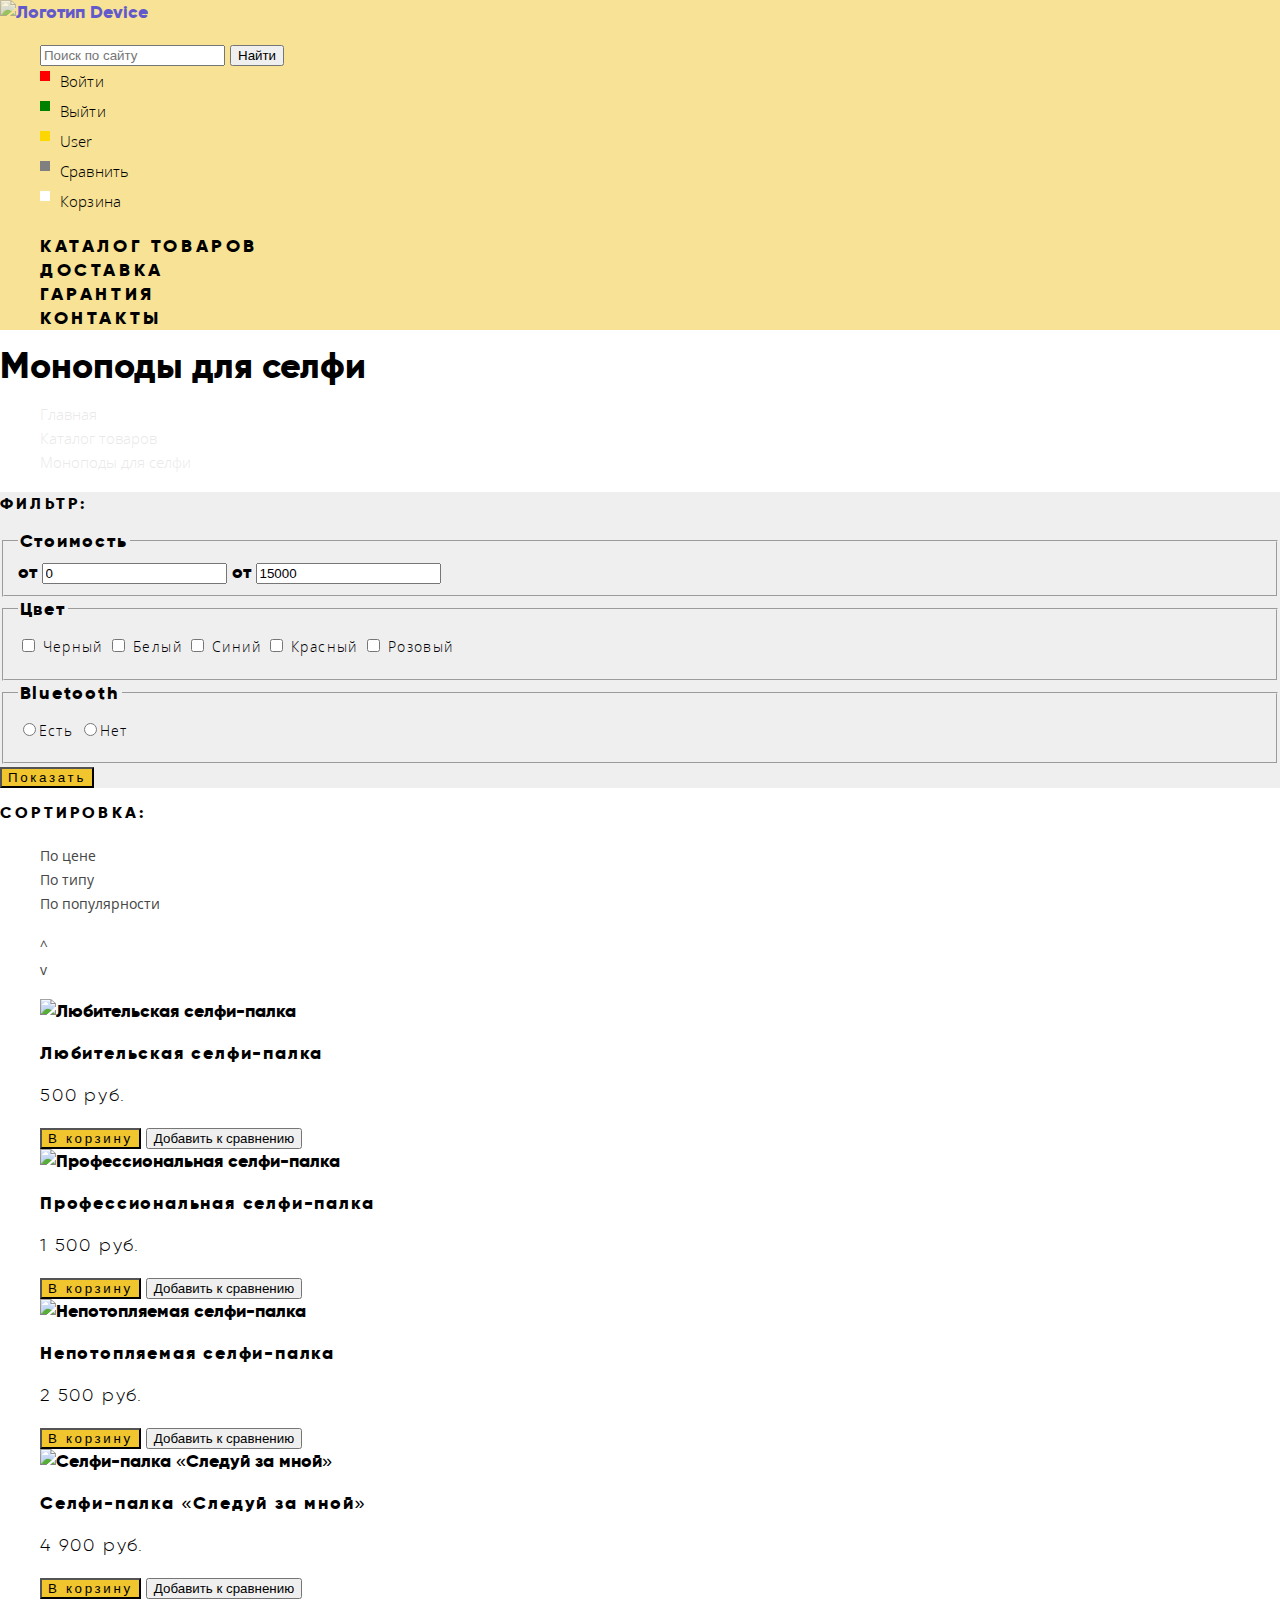
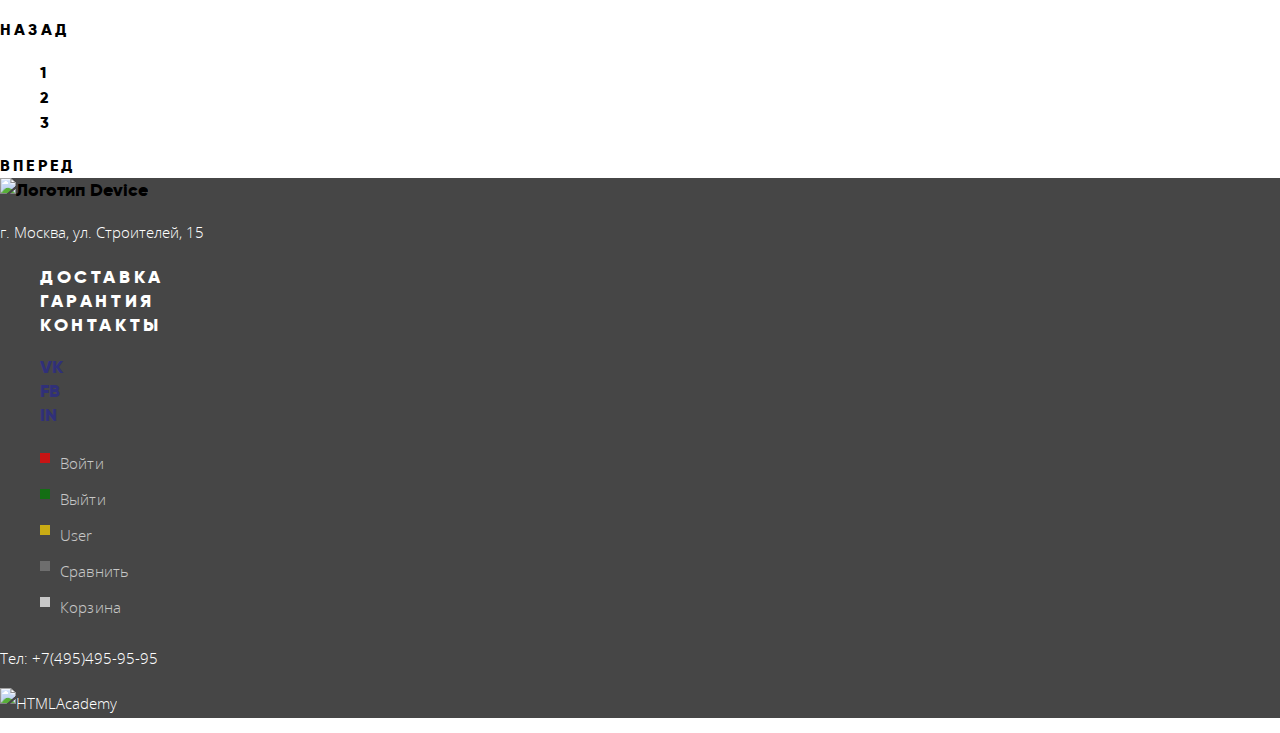
==== commit 8389d349: "21.03.2019" ====
--- a/catalog.html
+++ b/catalog.html
@@ -16,7 +16,7 @@
         <li>
           <form class="search" action="https://echo.htmlacademy.ru" method="get">
             <input type="search" id="search" placeholder="Поиск по сайту">
-            <label for="search">Поиск по сайту</label>
+            <label for="search" area-label="Поиск по сайту"></label>
             <button type="submit" class="btn-search">Найти</button>
           </form>
         </li>
